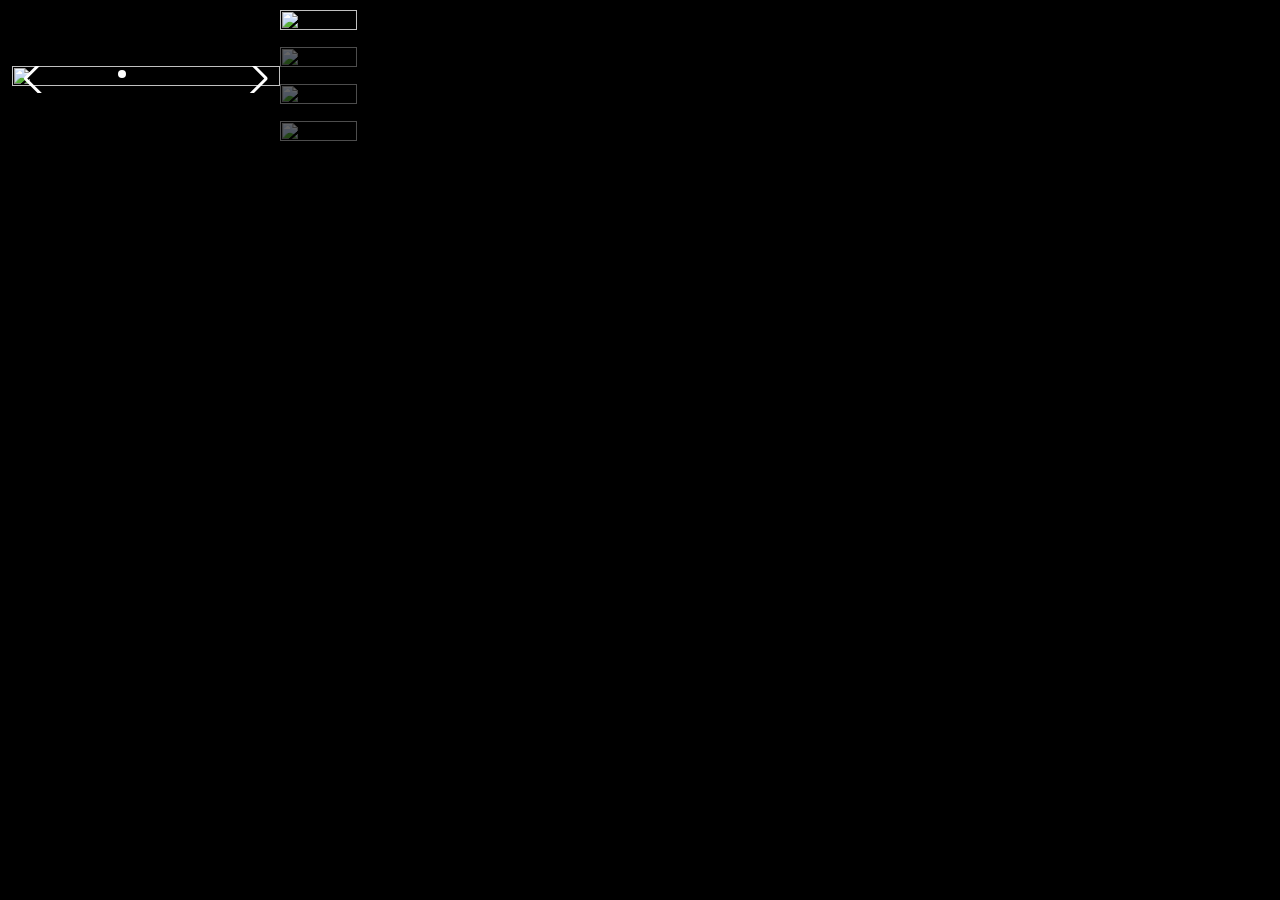
==== test.html @ 6b9a08e2 "add" ====
<!DOCTYPE html>
<html lang="en">

<head>
  <meta charset="utf-8" />
  <title>Swiper demo</title>
  <meta name="viewport" content="width=device-width, initial-scale=1, minimum-scale=1, maximum-scale=1" />
  <!-- Link Swiper's CSS -->
  <link rel="stylesheet" href="https://cdn.jsdelivr.net/npm/swiper@11/swiper-bundle.min.css" />
  <link href="https://cdn.jsdelivr.net/npm/bootstrap@5.2.3/dist/css/bootstrap.min.css" rel="stylesheet"
  integrity="sha384-rbsA2VBKQhggwzxH7pPCaAqO46MgnOM80zW1RWuH61DGLwZJEdK2Kadq2F9CUG65" crossorigin="anonymous" />
<link rel="stylesheet" href="https://cdn.jsdelivr.net/npm/swiper@11/swiper-bundle.min.css" />

  <!-- Demo styles -->
  <style>
   
   .container{
    display: flex;
    align-items: center;
    justify-content: space-between;
   }

  
    /* .swiper-slide {
      text-align: center;
      font-size: 18px;
      background: #fff;
      display: flex;
      justify-content: center;
      align-items: center;
    } */

    .swiper-slide img {
      display: block;
      width: 100%;
      height: 100%;
      object-fit: cover;
    }

    body {
      background: #000;
      color: #000;
    }

    .swiper {
      width: 100%;
      height: 300px;
      margin-left: auto;
      margin-right: auto;
    }

    .swiper-slide {
      background-size: cover;
      background-position: center;
    }

    .mySwiper2 {
      height: auto;
      width: 80%;
    }

    .mySwiper {
      height: auto;
      box-sizing: border-box;
      padding: 10px 0;
    }

    .mySwiper .swiper-slide {
      width: 15%;
      height: auto;
      opacity: 0.4;
    }

    .mySwiper .swiper-slide-thumb-active {
      opacity: 1;
    }

    .swiper-slide img {
      display: block;
      width: 100%;
      height: 100%;
      object-fit: cover;
    }

    .b{
        display: flex;
        flex-direction: column;
        gap: 10px;
    }

    .b img{
        
    }
  </style>
</head>

<body>
  <!-- Swiper -->
   <div class="row">
      <div class="col-md-6">
        <div class="container">
          <div style="--swiper-navigation-color: #fff; --swiper-pagination-color: #fff" class="swiper mySwiper2">
              <div class="swiper-wrapper">
                <div class="swiper-slide">
                  <img src="https://swiperjs.com/demos/images/nature-1.jpg" />
                </div>
                <div class="swiper-slide">
                  <img src="https://swiperjs.com/demos/images/nature-2.jpg" />
                </div>
                <div class="swiper-slide">
                  <img src="https://swiperjs.com/demos/images/nature-3.jpg" />
                </div>
                <div class="swiper-slide">
                  <img src="https://swiperjs.com/demos/images/nature-4.jpg" />
                </div>
                
              
              </div>
              <div class="swiper-pagination"></div>
              <div class="swiper-button-next"></div>
              <div class="swiper-button-prev"></div>
            </div>
            <div thumbsSlider="" class="swiper mySwiper">
              <div class="swiper-wrapper b">
                <div class="swiper-slide">
                  <img src="https://swiperjs.com/demos/images/nature-1.jpg" />
                </div>
                <div class="swiper-slide">
                  <img src="https://swiperjs.com/demos/images/nature-2.jpg" />
                </div>
                <div class="swiper-slide">
                  <img src="https://swiperjs.com/demos/images/nature-3.jpg" />
                </div>
                <div class="swiper-slide">
                  <img src="https://swiperjs.com/demos/images/nature-4.jpg" />
                </div>
               
              </div>
            </div>
      </div>
      </div>
   </div>
    
 

  <!-- Swiper JS -->
  <script src="https://cdn.jsdelivr.net/npm/swiper@11/swiper-bundle.min.js"></script>

  <!-- Initialize Swiper -->
  <script>
    var swiper = new Swiper(".mySwiper", {
      loop: true,
      spaceBetween: 10,
      slidesPerView: 4,
      freeMode: true,
      watchSlidesProgress: true,

      
    });
    var swiper2 = new Swiper(".mySwiper2", {
      loop: true,
      spaceBetween: 10,
      navigation: {
        nextEl: ".swiper-button-next",
        prevEl: ".swiper-button-prev",
      },
      thumbs: {
        swiper: swiper,
      },
      pagination: {
        el: ".swiper-pagination",
        clickable: true,
      },
    });
  </script>
</body>

</html>
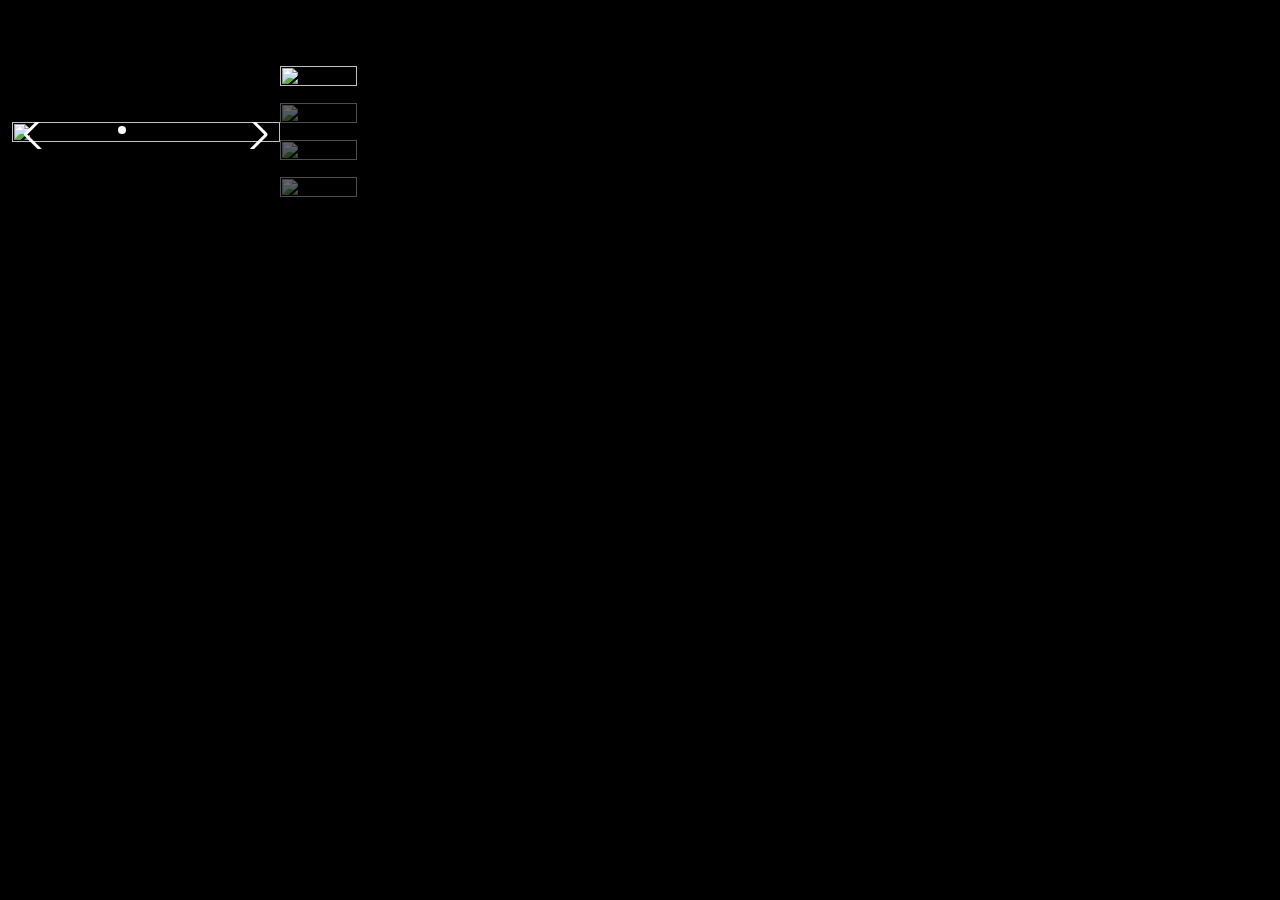
==== commit d6bd2c08: "upadate html" ====
--- a/test.html
+++ b/test.html
@@ -15,6 +15,7 @@
   <style>
    
    .container{
+
     display: flex;
     align-items: center;
     justify-content: space-between;
@@ -96,6 +97,7 @@
 
 <body>
   <!-- Swiper -->
+   <h1>aaaaa</h1>
    <div class="row">
       <div class="col-md-6">
         <div class="container">
